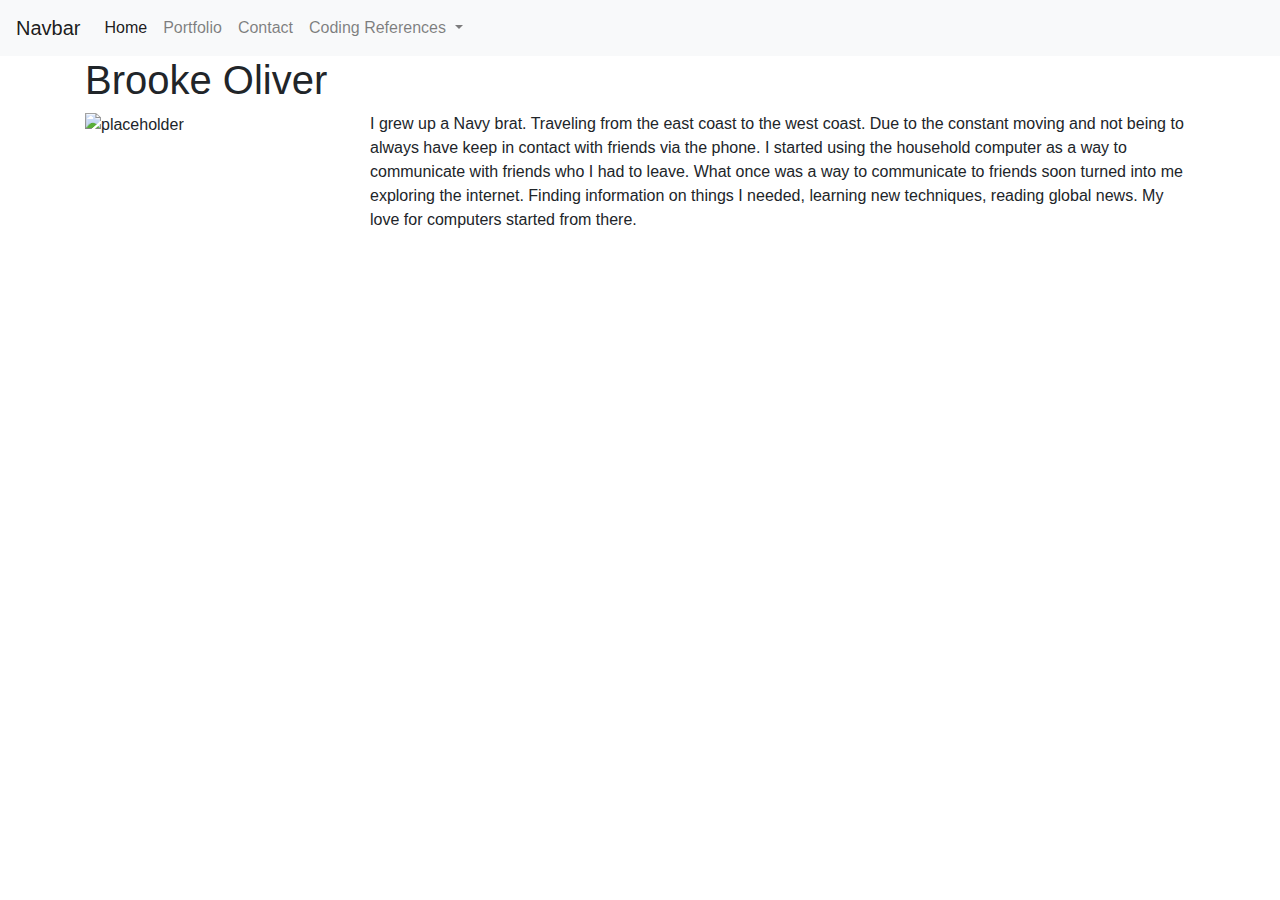
==== index.html @ 3f68b9bc "updated files" ====
<!DOCTYPE html>
<html lang="en-us">
    <meta charset="UTF-8">
    <link rel="stylesheet" href="https://stackpath.bootstrapcdn.com/bootstrap/4.3.1/css/bootstrap.min.css" 
    integrity="sha384-ggOyR0iXCbMQv3Xipma34MD+dH/1fQ784/j6cY/iJTQUOhcWr7x9JvoRxT2MZw1T" crossorigin="anonymous">
    <link rel="text/html" href="contact.html">
    <link rel="text/html" href="portfolio.html">

<body>
    <!-- Nav bar -->
        <nav class="navbar navbar-expand-lg navbar-light bg-light">
                <a class="navbar-brand" href="#">Navbar</a>
                <button class="navbar-toggler" type="button" data-toggle="collapse" data-target="#navbarNavDropdown" aria-controls="navbarNavDropdown" aria-expanded="false" aria-label="Toggle navigation">
                  <span class="navbar-toggler-icon"></span>
                </button>
                <div class="collapse navbar-collapse" id="navbarNavDropdown">
                  <ul class="navbar-nav">
                    <li class="nav-item active">
                      <a class="nav-link" href="index.html">Home <span class="sr-only">(current)</span></a>
                    </li>
                    <li class="nav-item">
                      <a class="nav-link" href="portfolio.html">Portfolio</a>
                    </li>
                    <li class="nav-item">
                      <a class="nav-link" href="contact.html">Contact</a>
                    </li>
                    <li class="nav-item dropdown">
                      <a class="nav-link dropdown-toggle" href="#" id="navbarDropdownMenuLink" role="button" data-toggle="dropdown" aria-haspopup="true" aria-expanded="false">
                        Coding References
                      </a>
                      <div class="dropdown-menu" aria-labelledby="navbarDropdownMenuLink">
                        <a class="dropdown-item" href="#">Action</a>
                        <a class="dropdown-item" href="#">Another action</a>
                        <a class="dropdown-item" href="#">Something else here</a>
                      </div>
                    </li>
                  </ul>
                </div>
              </nav>
            <!-- End of Navbar-->
    <!-- About me -->
    <div class="container">
        <div class="row">
            <div class="col-md-6">
                <h1>Brooke Oliver</h1>
            </div>
        </div>

        <div class="row">
            <div class="col-md-3">
                <img src="https://placehold.it/200x200" alt="placeholder" class="thumbnail">
            </div>
            <div class="col-lg-9">
                <p>I grew up a Navy brat. Traveling from the east coast to the west coast. Due to the constant moving and not being to always have keep in contact with friends via the phone. 
                    I started using the household computer as a way to communicate with friends who I had to leave. What once was a way to communicate to friends soon turned into me exploring the internet. Finding information on things I needed, learning new techniques, reading global news. 
                    My love for computers started from there.
                </p>
            </div>
        </div>

      </div>
</body>
</html>
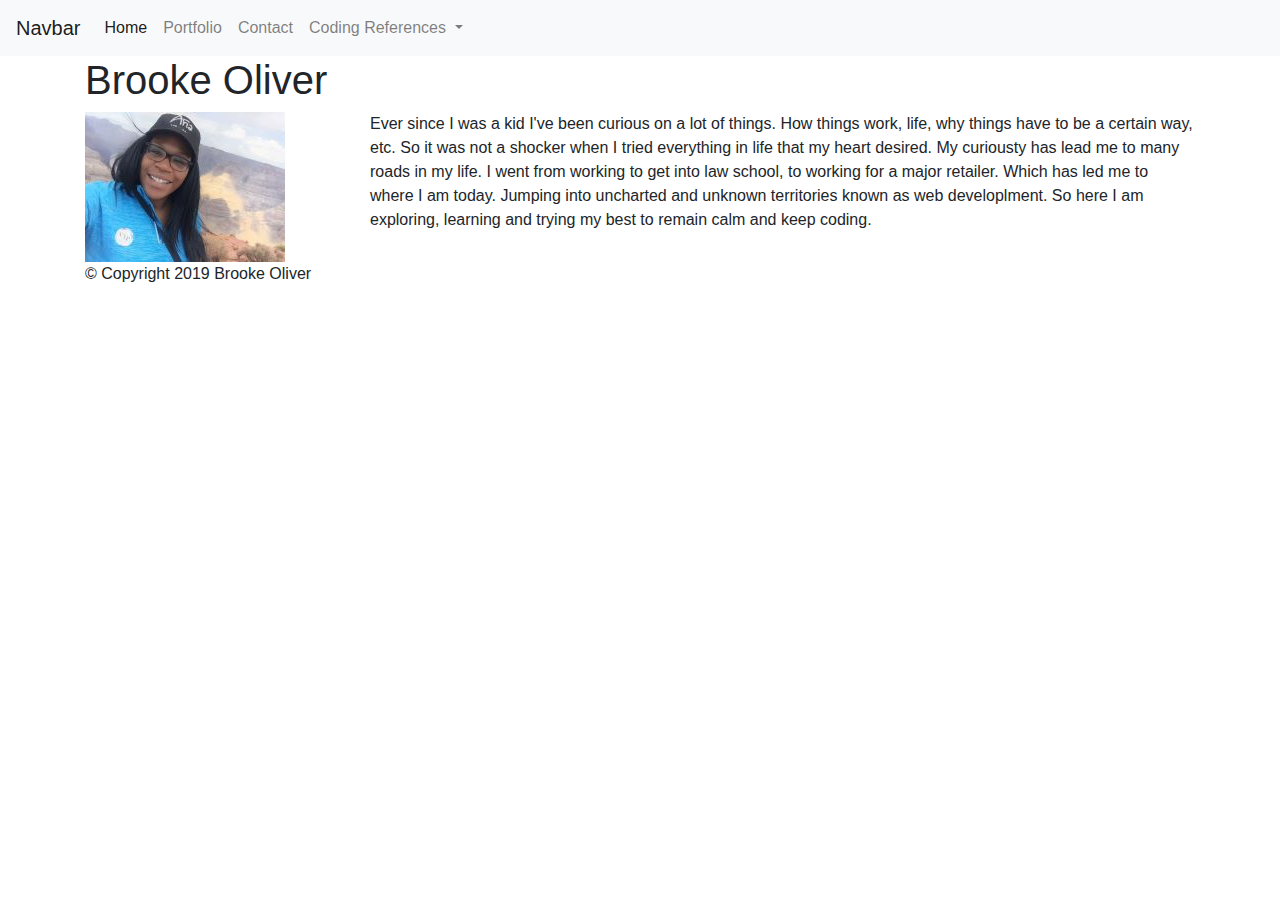
==== commit b676b7ea: "updated attempts" ====
--- a/index.html
+++ b/index.html
@@ -1,6 +1,7 @@
 <!DOCTYPE html>
 <html lang="en-us">
     <meta charset="UTF-8">
+    <meta name="viewport" content="width=device-width, intial-scale=1">
     <link rel="stylesheet" href="https://stackpath.bootstrapcdn.com/bootstrap/4.3.1/css/bootstrap.min.css" 
     integrity="sha384-ggOyR0iXCbMQv3Xipma34MD+dH/1fQ784/j6cY/iJTQUOhcWr7x9JvoRxT2MZw1T" crossorigin="anonymous">
     <link rel="text/html" href="contact.html">
@@ -48,16 +49,17 @@
 
         <div class="row">
             <div class="col-md-3">
-                <img src="https://placehold.it/200x200" alt="placeholder" class="thumbnail">
+                <img src="assests/images/IMG_5283.jpeg" alt="placeholder" class="thumbnail">
             </div>
             <div class="col-lg-9">
-                <p>I grew up a Navy brat. Traveling from the east coast to the west coast. Due to the constant moving and not being to always have keep in contact with friends via the phone. 
-                    I started using the household computer as a way to communicate with friends who I had to leave. What once was a way to communicate to friends soon turned into me exploring the internet. Finding information on things I needed, learning new techniques, reading global news. 
-                    My love for computers started from there.
+                <p>Ever since I was a kid I've been curious on a lot of things. How things work, life, why things have to be a certain way, etc. So it was not a shocker when I tried everything in life that my heart desired. My curiousty has lead me to many roads in my life. I went from working to get into law school, to working for a major retailer. Which has led me to where I am today. Jumping into uncharted and unknown territories known as web developlment. 
+                  So here I am exploring, learning and trying my best to remain calm and keep coding.
                 </p>
             </div>
         </div>
-
+        <div class="row"> 
+            <div class="col-md-12" id="footer">© Copyright 2019 Brooke Oliver</div>
+        </div>
       </div>
 </body>
 </html>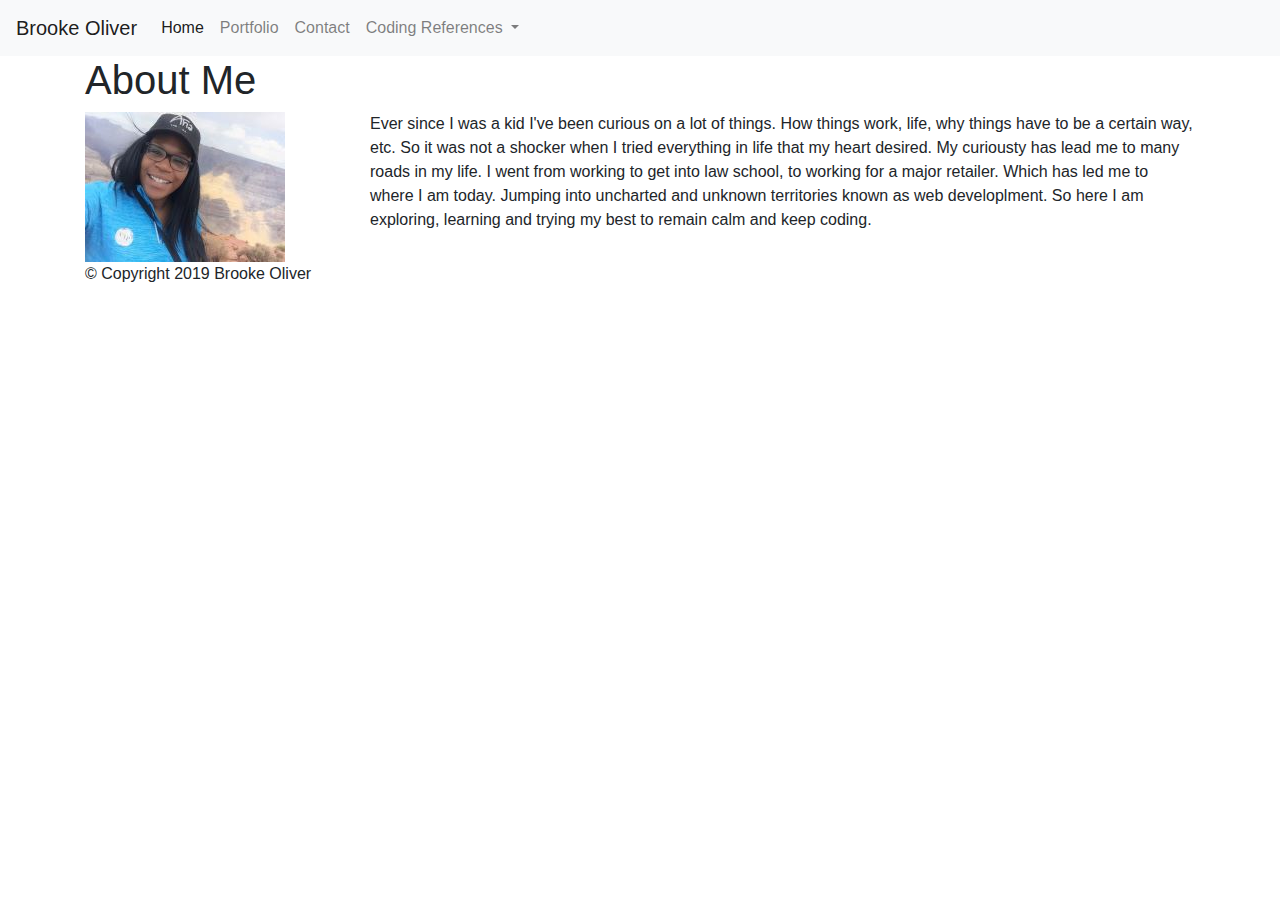
==== commit 06b29d98: "rough" ====
--- a/index.html
+++ b/index.html
@@ -6,11 +6,12 @@
     integrity="sha384-ggOyR0iXCbMQv3Xipma34MD+dH/1fQ784/j6cY/iJTQUOhcWr7x9JvoRxT2MZw1T" crossorigin="anonymous">
     <link rel="text/html" href="contact.html">
     <link rel="text/html" href="portfolio.html">
+    <link rel="styelsheet" type="text/css" href="assets/css/style.css">
 
 <body>
     <!-- Nav bar -->
         <nav class="navbar navbar-expand-lg navbar-light bg-light">
-                <a class="navbar-brand" href="#">Navbar</a>
+                <a class="navbar-brand" href="#">Brooke Oliver</a>
                 <button class="navbar-toggler" type="button" data-toggle="collapse" data-target="#navbarNavDropdown" aria-controls="navbarNavDropdown" aria-expanded="false" aria-label="Toggle navigation">
                   <span class="navbar-toggler-icon"></span>
                 </button>
@@ -37,19 +38,20 @@
                     </li>
                   </ul>
                 </div>
-              </nav>
+          </nav>
             <!-- End of Navbar-->
-    <!-- About me -->
-    <div class="container">
-        <div class="row">
-            <div class="col-md-6">
-                <h1>Brooke Oliver</h1>
+
+          <!-- About me -->
+            <div class="container">
+              <div class="row">
+              <div class="col-md-6">
+                <h1>About Me</h1>
             </div>
         </div>
 
         <div class="row">
             <div class="col-md-3">
-                <img src="assests/images/IMG_5283.jpeg" alt="placeholder" class="thumbnail">
+                <img src="assets/images/IMG_5283.jpeg" placeholder" class="thumbnail">
             </div>
             <div class="col-lg-9">
                 <p>Ever since I was a kid I've been curious on a lot of things. How things work, life, why things have to be a certain way, etc. So it was not a shocker when I tried everything in life that my heart desired. My curiousty has lead me to many roads in my life. I went from working to get into law school, to working for a major retailer. Which has led me to where I am today. Jumping into uncharted and unknown territories known as web developlment. 
--- a/assets/css/style.css
+++ b/assets/css/style.css
@@ -0,0 +1,24 @@
+/*css styling incomplete
+body {
+    font-family: Arial, "Helvetica Neue", Helvetica, sans-serif;
+    font-size: 18px;
+    line-height: 34px;
+    color: #777777;
+    background: url("../images/concrete_seamless.png");
+  }
+  * {
+      box-sizing: border-box;
+  }
+.navbar-brand{
+    color: #ffffff;
+    background-color: #4aaaa5;
+    border-color: #e7e7e7;
+}
+h1,
+h2,
+h3 {
+    font-family: Georgia, Times, "Times New Roman", serif;
+    font-weight: 700;
+    color: #4aaaa5;
+}
+/*